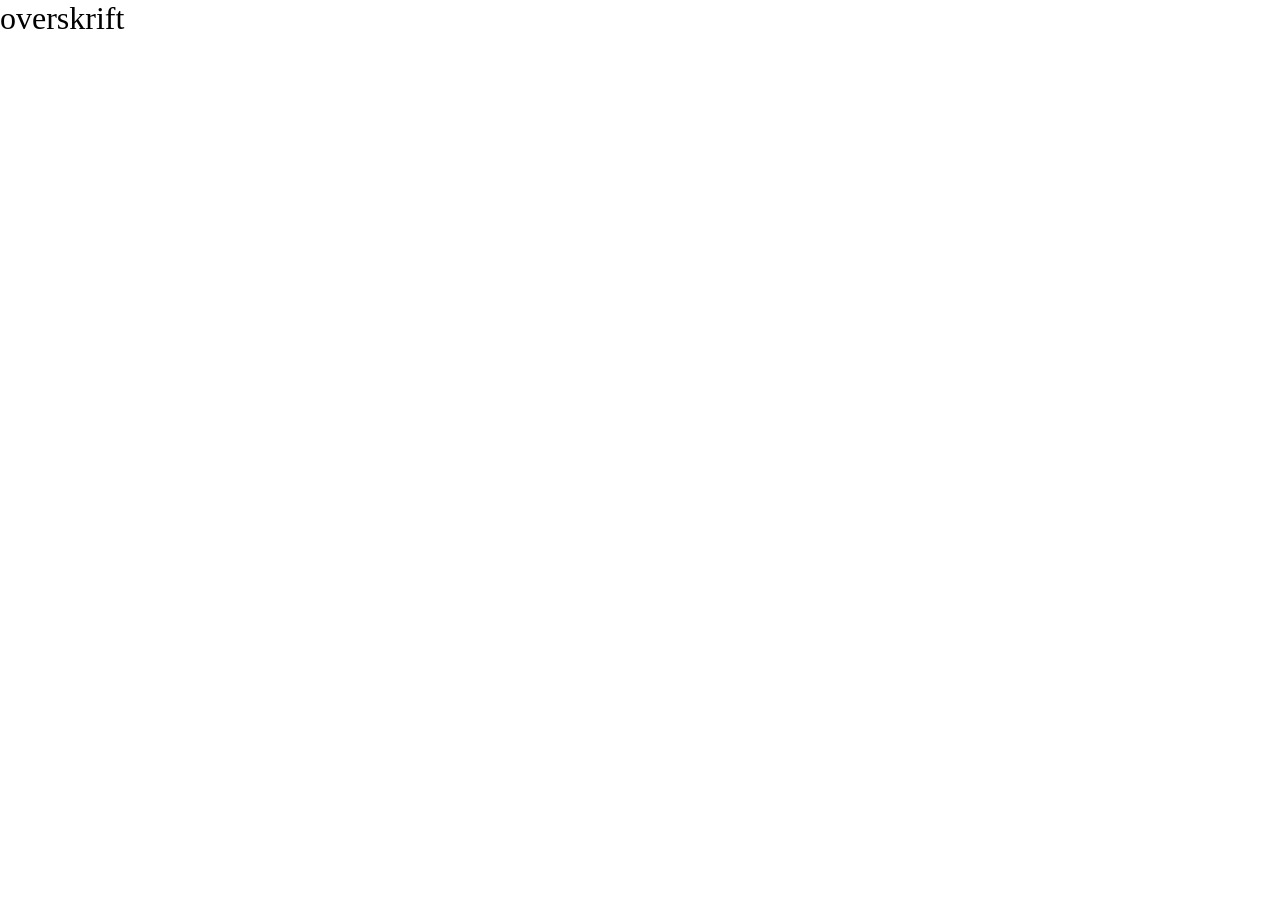
==== index.html @ e552405b "ny filer" ====
<!DOCTYPE html>
<html lang="en">
<head>
    <meta charset="UTF-8">
    <meta name="viewport" content="width=device-width, initial-scale=1.0">
    <title>Bob Dylan</title>
    <link rel="stylesheet" href="style.css">

</head>
<body>
    <header></header>

    <h1>overskrift</h1>



</body>
</html>
---- style.css ----
* {
    margin: 0;
    padding: 0;
    box-sizing: border-box;
}

img {
    display: block;
    max-width: 100%;

}

@import url('https://fonts.googleapis.com/css2?family=Rye&display=swap');

h1 {
    font-family: "Rye", serif;
    font-weight: 400;
    font-style: normal;
}

section {
    
}
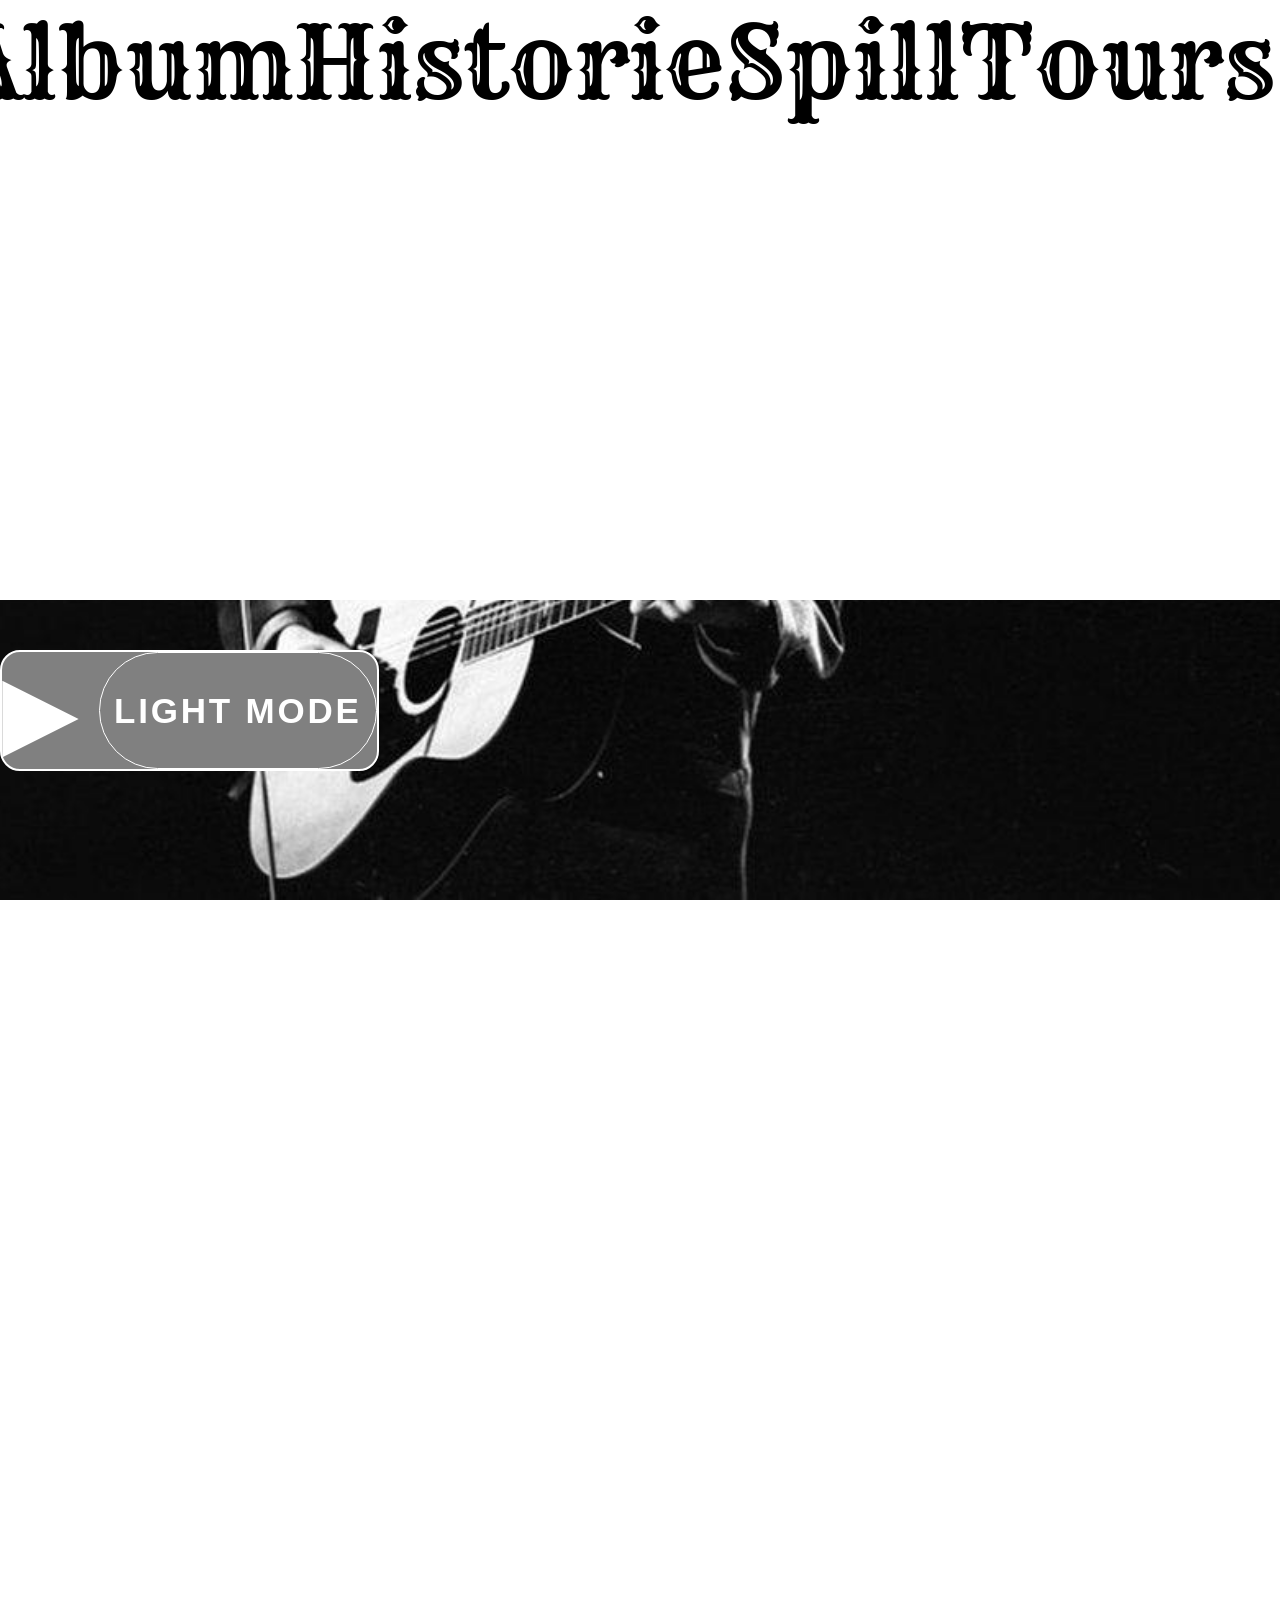
==== commit 93df62a7: "en del ting" ====
--- a/index.html
+++ b/index.html
@@ -5,13 +5,96 @@
     <meta name="viewport" content="width=device-width, initial-scale=1.0">
     <title>Bob Dylan</title>
     <link rel="stylesheet" href="style.css">
+    <link rel="icon" href="media/square.png">
+
 
 </head>
 <body>
-    <header></header>
+   
+<header>
+    
+        
+    <nav >
+      <a href="albums.html">Album</a>
+      <a href="history.html">Historie</a>
+      <a href="index.html"><img src="media/bob logo.jpg" alt=""></a>
+      <a href="game.html">Spill</a>
+      <a href="tt.html">Tours</a>
+    </nav>
 
-    <h1>overskrift</h1>
 
+
+</header>
+
+    <div class="knappDiv">
+        <button id="musikknapp" onclick="toggleMusic()">▶</button>
+        <audio id="myAudio" src="media/Bob Dylan - Like A Rolling Stone.mp3" loop></audio>
+        <button id="modeBtn" onclick="toggleMode()">LIGHT MODE</button>
+
+    </div>
+
+<section id="s2">
+    <h3>Welcome to</h3>
+    <h2>Bob Dylan's</h2>
+    <h1>OFFICIAL WEBSITE</h1>
+    <h3>Engineered by Linus Lerø</h3>
+</section>
+
+
+<section id="s1">
+    <h2>BOB DYLAN</h2>
+</section>
+
+
+
+<section id="s3">
+    <h2>Browse our activities</h2>
+
+
+    <div class="container">
+        <div></div>
+        <div></div>
+        <div></div>
+        <div></div>
+
+
+    </div>
+</section>
+
+   
+
+
+<script>
+    function toggleMusic() {
+    const audio = document.getElementById('myAudio');
+    const btn = document.getElementById('musikknapp');
+    if (audio.paused) {
+        audio.play();
+        btn.textContent = '⏸';
+    } else {
+        audio.pause();
+        btn.textContent = '▶';
+    }
+}
+
+
+function toggleMode() {
+    const btn = document.getElementById('modeBtn');
+    document.body.classList.toggle('light');
+    if (document.body.classList.contains('light')) {
+        btn.textContent = 'LSD MODE';
+        btn.style.borderColor = 'white';
+        btn.style.color = 'red';
+
+    } else {
+        btn.textContent = 'LIGHT MODE';
+        btn.style.borderColor = 'white';
+        btn.style.color = 'white';
+    }
+}
+</script>
+
+    
 
 
 </body>
--- a/style.css
+++ b/style.css
@@ -1,3 +1,6 @@
+@import url('https://fonts.googleapis.com/css2?family=Rye&display=swap');
+
+
 * {
     margin: 0;
     padding: 0;
@@ -10,7 +13,14 @@
 
 }
 
-@import url('https://fonts.googleapis.com/css2?family=Rye&display=swap');
+body {
+    background-image: url(media/bobdylanbak.jpg);
+    background-repeat: no-repeat;
+    background-attachment: fixed;
+    background-size: cover;  
+    background-position: center;  
+    height: auto;
+}
 
 h1 {
     font-family: "Rye", serif;
@@ -18,6 +28,204 @@
     font-style: normal;
 }
 
-section {
-    
-}+header {
+    background-color: white;
+    height: 600px;
+    overflow: hidden;
+}
+
+nav {
+    display: flex;
+    flex-direction: row;
+    justify-content: space-around;
+    align-items: center;
+    width: 100%;
+    margin-left: -50px;
+    
+ }
+
+nav a {
+    text-decoration: none;
+    font-family: rye;
+    color: black;
+    font-size: 100px;
+    transition: transform 0.2s ease, color 0.2s;
+}
+
+nav img {
+    width: 370px;
+}
+
+nav a:hover {
+  transform: translateY(-3px) scale(1.1);
+  color: #aaa;
+}
+
+
+
+#s1 {
+    display: flex;
+    justify-content: right;
+}
+
+#s1 h2 {
+    writing-mode: vertical-rl;
+    
+    color: white;
+    font-size: 700px;
+    white-space: nowrap;
+}
+
+#s2 {
+margin-top: 600px;
+}
+
+#s2 h3, h2, h1 {
+    color: white;
+    text-align: center;
+
+}
+
+#s2 h3 {
+    font-size: 100px;
+    margin-bottom: 80px;
+}
+#s2 h2 {
+    font-size: 150px;
+    font-family: rye;
+    font-weight: 100;
+    margin-bottom: 80px;
+}
+#s2 h1 {
+    font-size: 300px;
+    margin-bottom: 80px;
+}
+
+.knappDiv {
+    display: flex;
+    justify-content: left;
+    margin-top: 50px;
+    border: white solid 2px ;
+    border-radius: 20px;
+    width: fit-content;
+    background-color: gray;
+}
+
+
+#musikknapp {
+    background: none;
+    border: none;
+    font-size: 100px;
+    cursor: pointer;
+    color: white;
+     }
+
+
+ #modeBtn {
+    background: none;
+    border: 1.5px solid white;
+    border-radius: 100px;
+    color: white;
+    font-size: 35px;
+    font-weight: 700;
+    padding: 5px 14px;
+    cursor: pointer;
+    letter-spacing: 0.08em;
+    margin-left: 20px;
+}
+
+nav.light {
+    background-color: white;
+}
+
+body.light header {
+    background-color: blue;
+}
+
+body.light nav a {
+    color: black;
+}
+
+body.light {
+    background-image: url(media/bakgrunnLSD.png);
+}
+
+
+
+
+
+/* Albums page */
+
+#b2 {
+    background-image: url(media/backgroundalbum.jpg);
+}
+
+#b2 section {
+    margin-top: 100px;
+}
+
+
+.containerAlbum {
+    display: grid;
+    grid-template-columns: 1fr 1fr 1fr 1fr;
+    width: fit-content;      
+    margin: 0 auto;;
+    row-gap: 15px;
+    column-gap: 15px;
+    justify-content: space-around;
+    
+}
+
+.enkeltAlbum {
+    width: 1300px;
+    height: 1300px;
+    border: solid black 5px;
+    background-color: gray;
+    position: relative;      /* mangler — trengs for at teksten posisjonerer seg inni */
+    overflow: hidden;        /* mangler — klipper teksten som er skjult */
+    transition: transform 0.3s ease;
+
+}
+.enkeltAlbum img {
+    width: 100%;
+    height: 100%;
+    
+}
+.enkeltAlbum:hover {
+    transform: scale(1.05);  /* pop-effekten skal HER */
+    overflow: visible;
+}
+
+
+
+
+
+.enkeltAlbumText {
+    position: absolute;
+    bottom: -150px;        /* a bit more since there's more text now */
+    left: 0;
+    width: 100%;
+    background-color: rgba(0, 0, 0, 0.7);
+    color: white;
+    text-align: center;
+    padding: 10px 0;
+    transition: bottom 0.3s ease;
+}
+
+.enkeltAlbum:hover .enkeltAlbumText {
+    bottom: 0;
+  
+}
+
+.album-title {
+    margin: 0;
+    font-size: 60px;
+    font-weight: 500;
+}
+
+.album-year {
+    margin: 4px 0 0;
+    font-size: 50px;
+    color: rgba(255, 255, 255, 0.7);   /* slightly muted */
+}
+
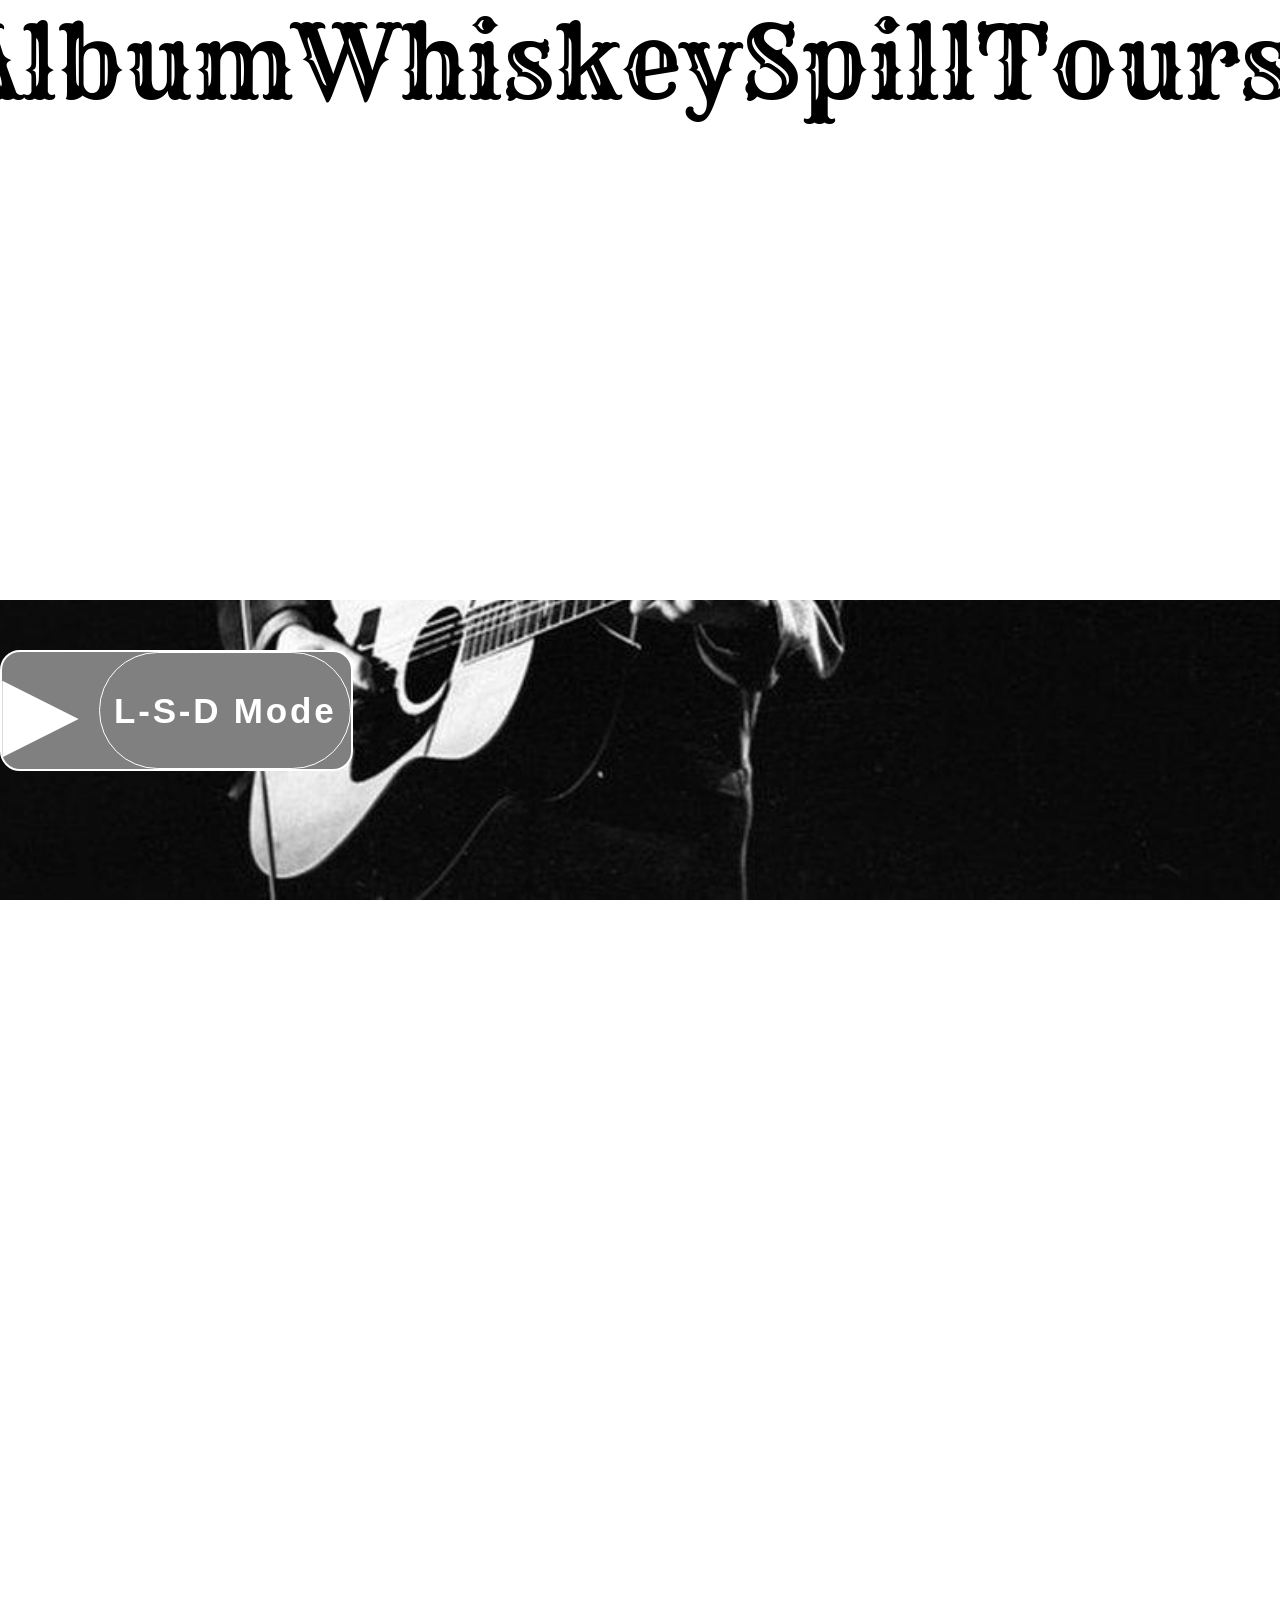
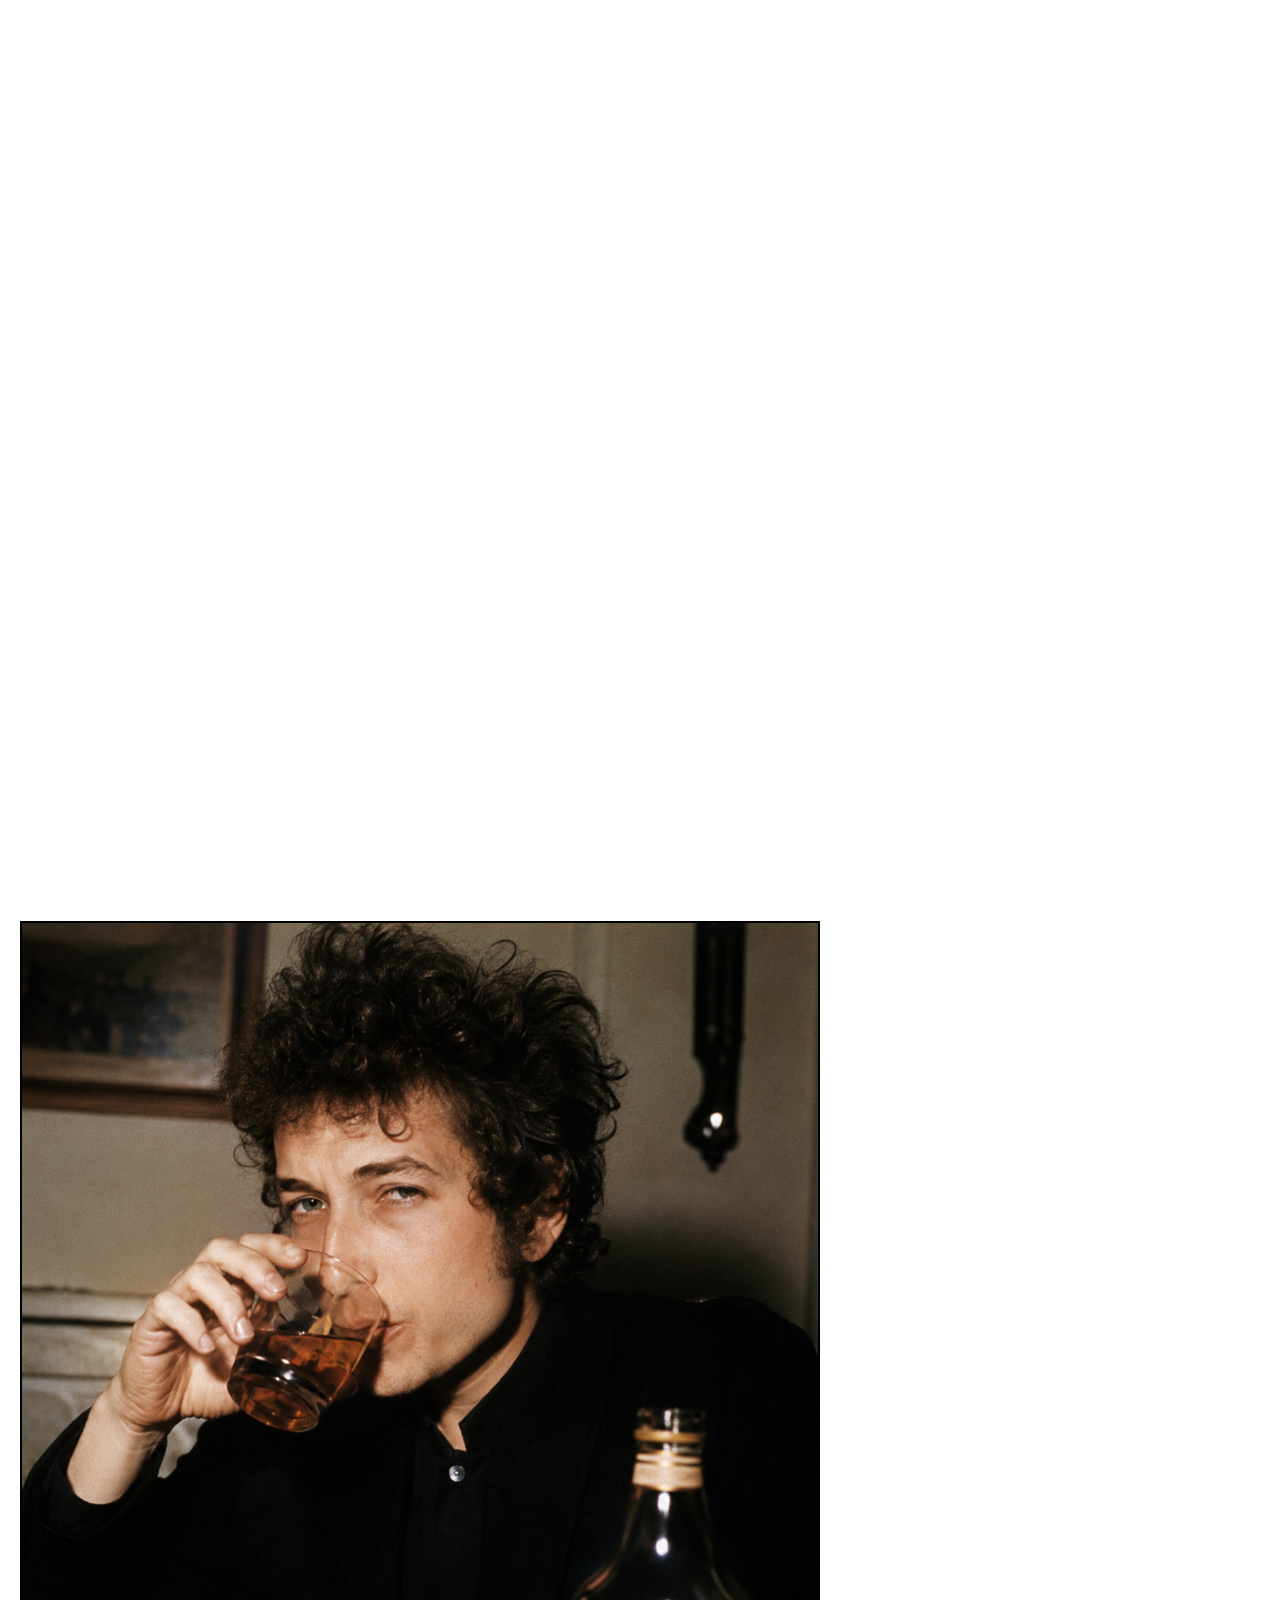
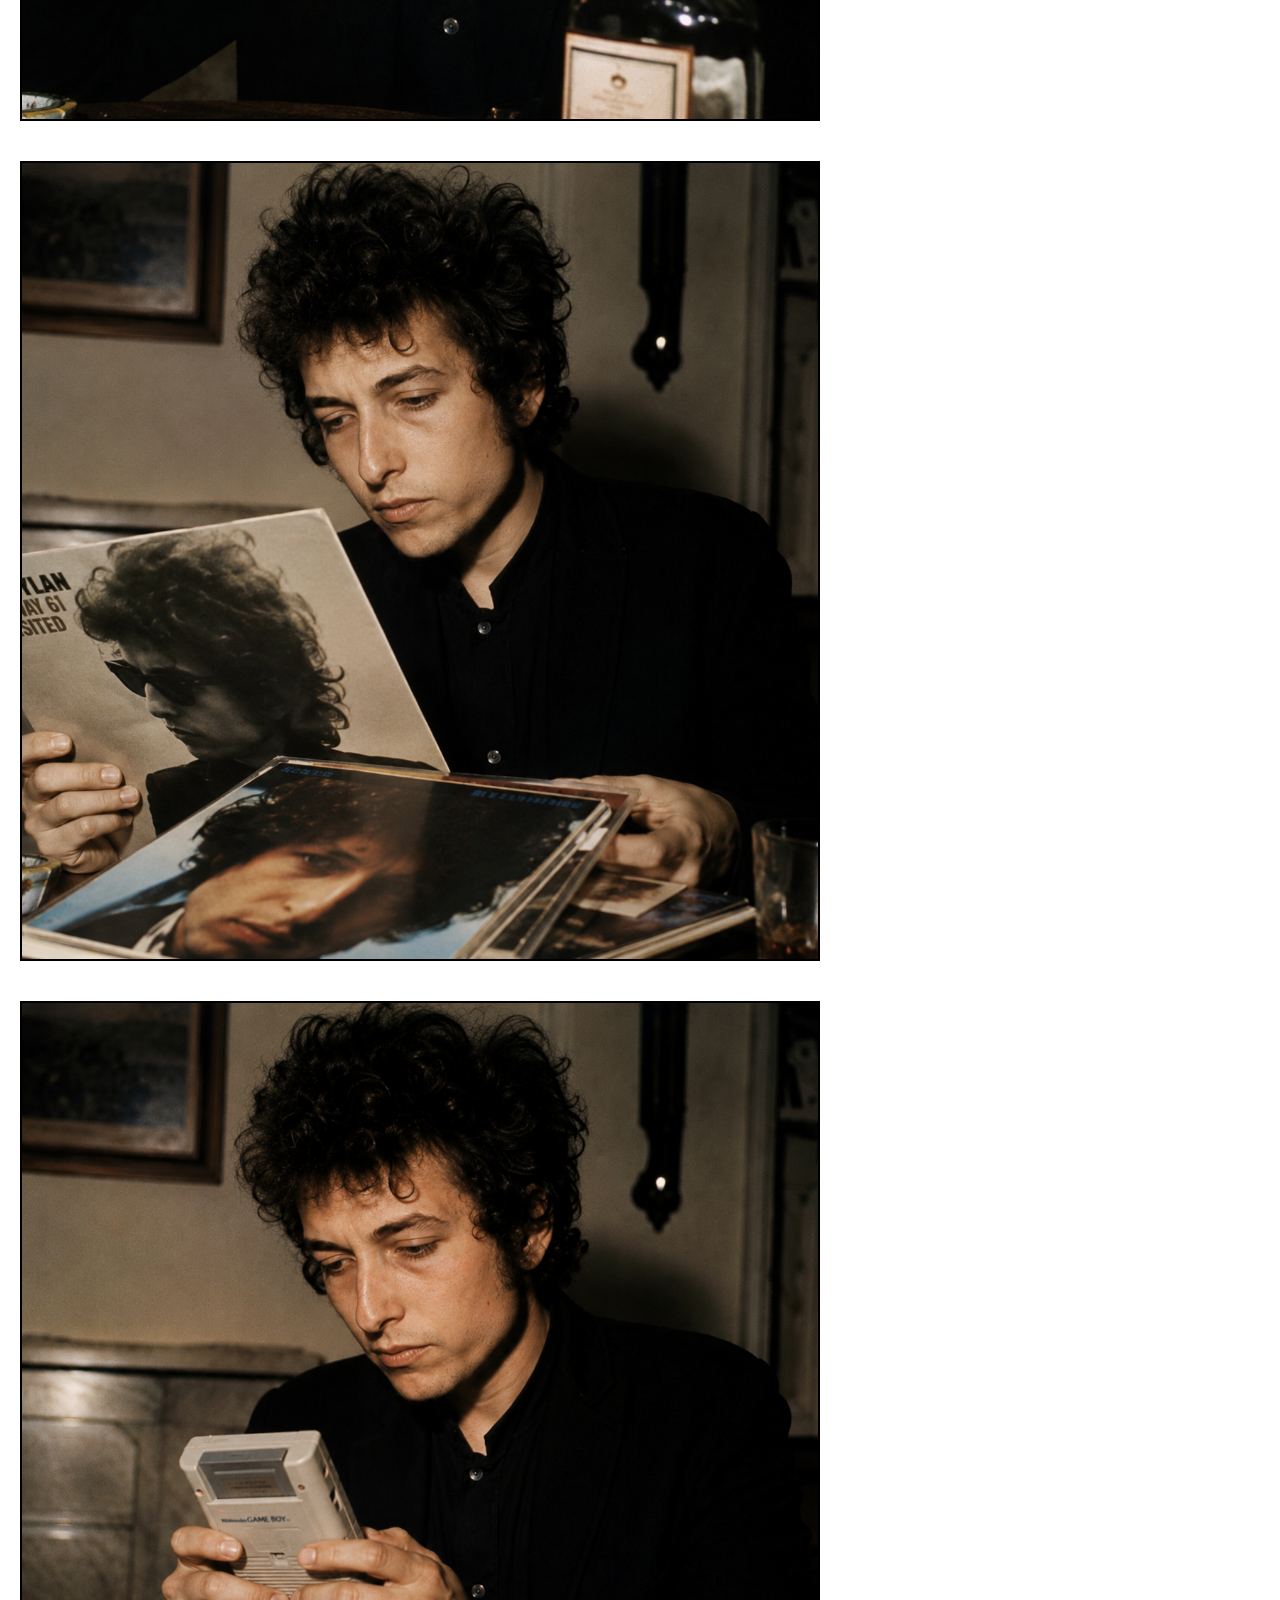
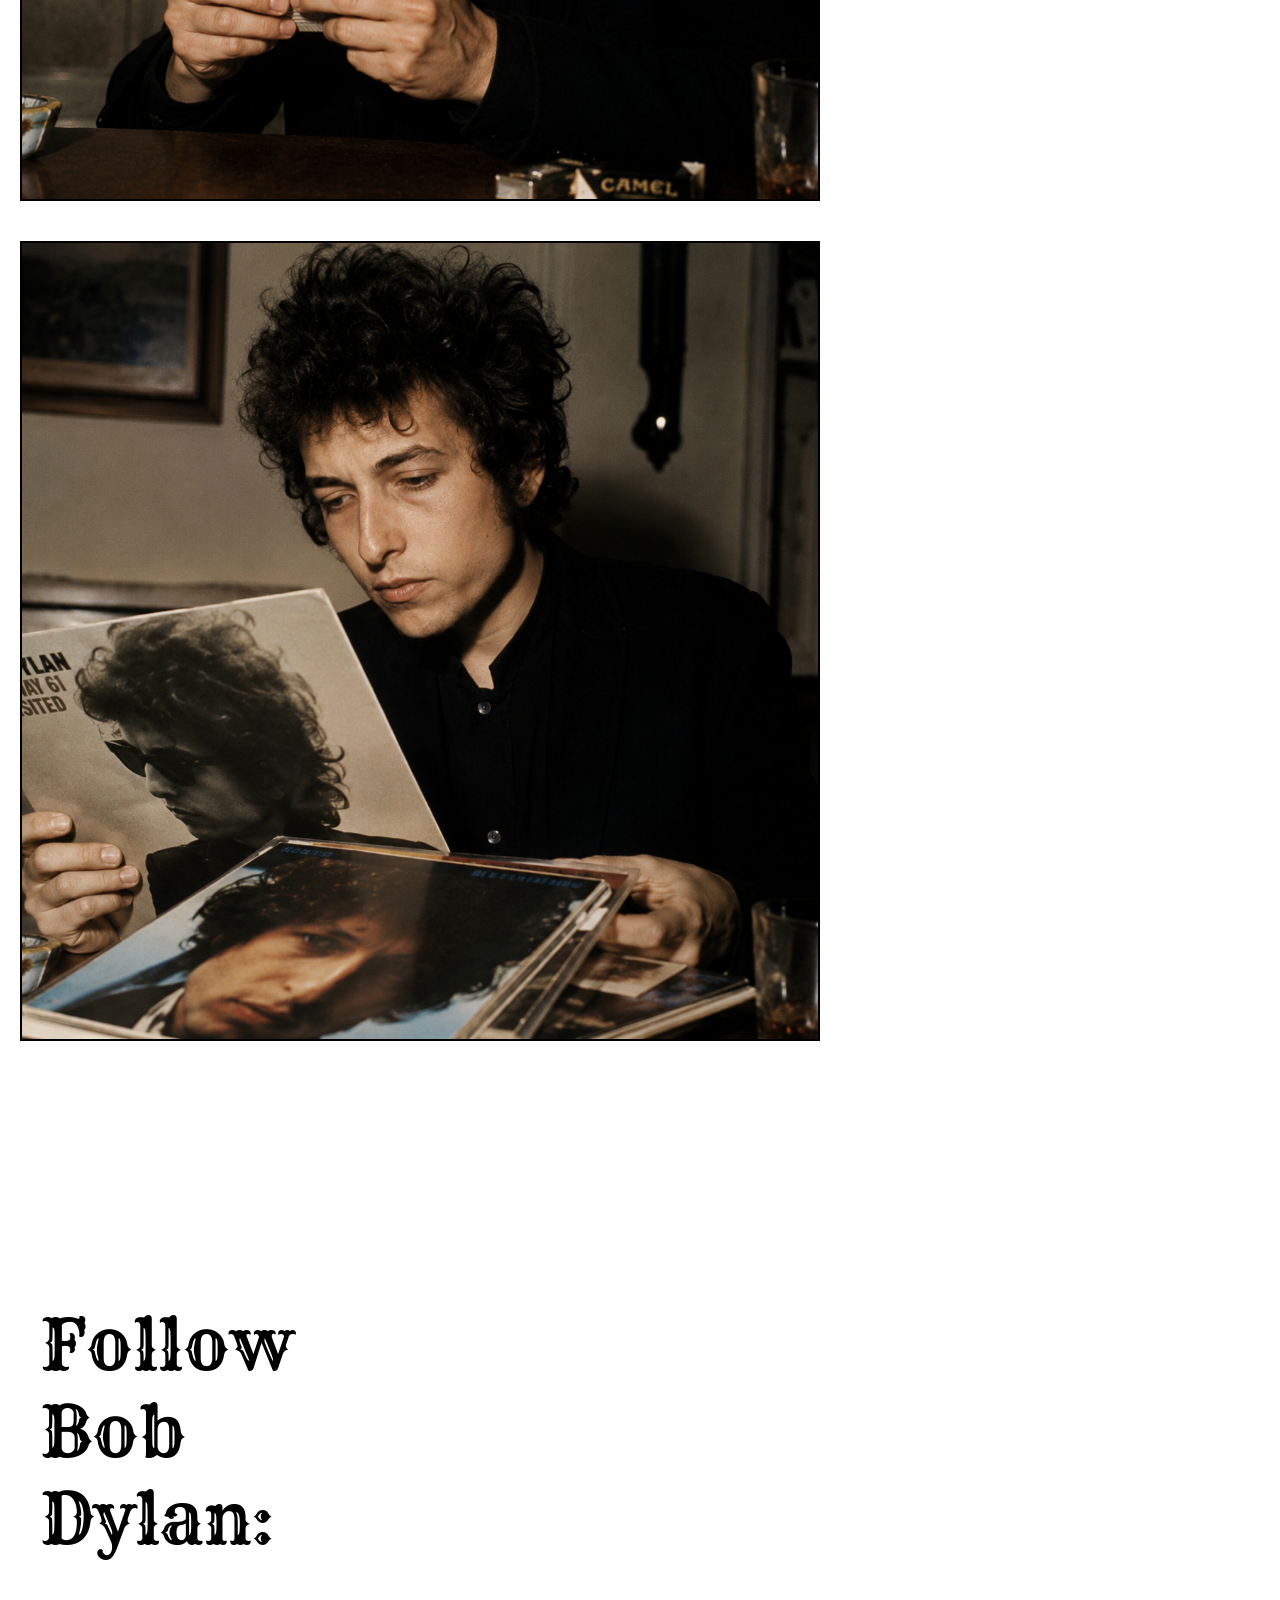
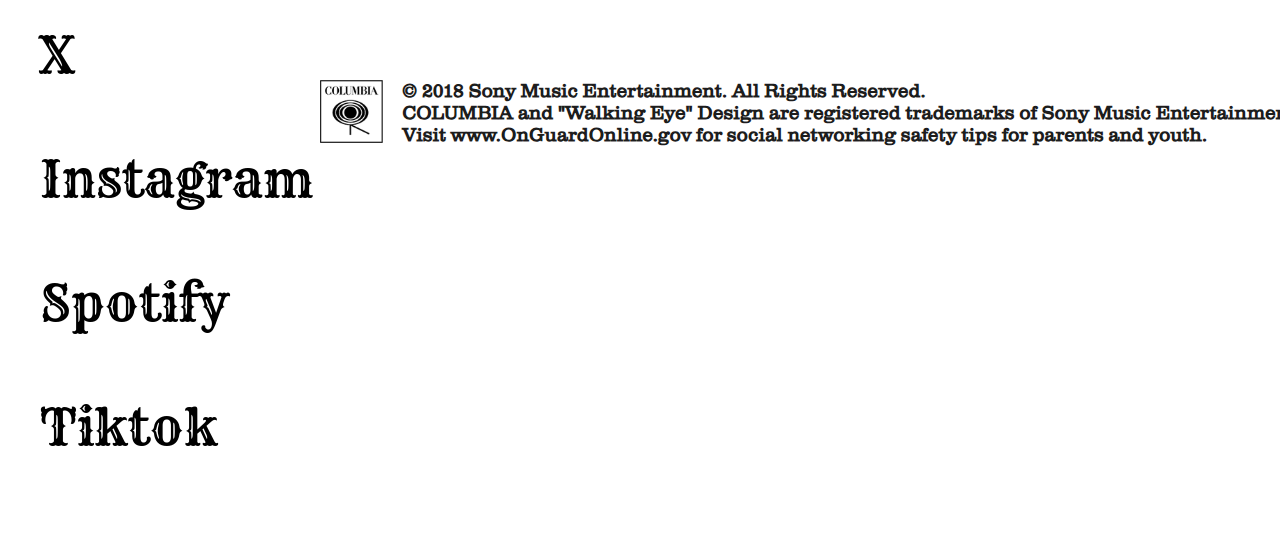
==== commit 31754b36: "nye ting" ====
--- a/index.html
+++ b/index.html
@@ -16,7 +16,7 @@
         
     <nav >
       <a href="albums.html">Album</a>
-      <a href="history.html">Historie</a>
+      <a href="https://buy.heavensdoor.com/">Whiskey</a>
       <a href="index.html"><img src="media/bob logo.jpg" alt=""></a>
       <a href="game.html">Spill</a>
       <a href="tt.html">Tours</a>
@@ -29,7 +29,7 @@
     <div class="knappDiv">
         <button id="musikknapp" onclick="toggleMusic()">▶</button>
         <audio id="myAudio" src="media/Bob Dylan - Like A Rolling Stone.mp3" loop></audio>
-        <button id="modeBtn" onclick="toggleMode()">LIGHT MODE</button>
+        <button id="modeBtn" onclick="toggleMode()">L-S-D Mode</button>
 
     </div>
 
@@ -52,15 +52,37 @@
 
 
     <div class="container">
-        <div></div>
-        <div></div>
-        <div></div>
-        <div></div>
+        <a href="https://buy.heavensdoor.com/"><div class="aktivitet">
+            <img src="media/whiskey.png" alt="">
+            <div class="textoppå">Whiskey</div>
+        </div></a>
+        <a href="albums.html"><div class="aktivitet">
+            <img src="media/sealbum.png" alt="">
+            <div class="textoppå">Album</div>
+        </div></a>
+        <a href=""><div class="aktivitet">
+            <img src="media/bobspiller.png" alt="">
+            <div class="textoppå">Spill</div>
+        </div></a>
+        <a href=""><div class="aktivitet">
+            <img src="media/sealbum.png" alt="">
+            <div class="textoppå">Tours and Tickets</div>
+        </div></a>
 
 
     </div>
 </section>
 
+<footer>
+    <div class="footercontainer">
+        <h2>Follow Bob Dylan:</h2>
+        <a href="https://x.com/bobdylan"><p>X</p></a>
+        <a href="https://www.instagram.com/bobdylan/?hl=en"><p>Instagram</p></a>
+        <a href="https://open.spotify.com/artist/74ASZWbe4lXaubB36ztrGX"><p>Spotify</p></a>
+        <a href="https://www.tiktok.com/@bobdylan"><p>Tiktok</p></a>
+    </div>
+    <img src="media/footerimg.png">
+</footer>
    
 
 
@@ -82,12 +104,12 @@
     const btn = document.getElementById('modeBtn');
     document.body.classList.toggle('light');
     if (document.body.classList.contains('light')) {
-        btn.textContent = 'LSD MODE';
+        btn.textContent = 'Light Mode';
         btn.style.borderColor = 'white';
         btn.style.color = 'red';
 
     } else {
-        btn.textContent = 'LIGHT MODE';
+        btn.textContent = 'L-S-D Mode';
         btn.style.borderColor = 'white';
         btn.style.color = 'white';
     }
--- a/style.css
+++ b/style.css
@@ -151,6 +151,103 @@
 }
 
 
+#s3 h2 {
+    font-size: 120px;
+    font-family: rye;
+    font-weight: 100;
+}
+
+.container {
+    display: flex;
+    margin-left: auto;
+    margin-right: auto;
+    max-width: 1700px;
+    flex-wrap: wrap;
+
+}
+
+
+.aktivitet {
+  position: relative;
+  overflow: hidden;
+  cursor: pointer;
+  width: 800px;
+    height: 800px;
+    background-color: gray;
+    border: black solid 2px;
+    margin: 20px;
+}
+
+.aktivitet img {
+  width: 100%;
+  height: 100%;
+  object-fit: cover;
+  transition: filter 0.5s ease;
+}
+
+.aktivitet:hover img {
+  filter: blur(8px);
+}
+
+.aktivitet .textoppå {
+  position: absolute;
+  inset: 0;
+  display: flex;
+  align-items: center;
+  justify-content: center;
+  opacity: 0;
+  transition: opacity 0.5s ease;
+  font-size: 70px;
+  color: white;
+  background-color: rgba(0, 0, 0, 0.5);
+  font-family: rye;
+  font-weight: 100;
+}
+
+.aktivitet:hover .textoppå {
+  opacity: 1;
+}
+
+
+
+
+
+
+footer {
+    
+    background-color: white;
+    margin-top: 200px;
+    display: flex;
+    justify-content: space-around;
+    align-items: center;
+    padding: 40px;
+}
+footer a {
+    text-decoration: none;
+    color: black;
+    font-family: rye;
+    font-size: 20px;
+    font-weight: 100;
+    font-size: 50px;
+    margin: 2.5px;
+}
+
+footer h2 {
+    font-family: rye;
+    font-weight: 100;
+    font-size: 70px;
+    color: black;
+    text-align: left;
+}
+
+footer img {
+    width: 100%;
+    width: 1700px;
+    height: 100%;
+}
+.footercontainer {
+    
+}
 
 
 
@@ -181,8 +278,8 @@
     height: 1300px;
     border: solid black 5px;
     background-color: gray;
-    position: relative;      /* mangler — trengs for at teksten posisjonerer seg inni */
-    overflow: hidden;        /* mangler — klipper teksten som er skjult */
+    position: relative;      
+    overflow: hidden;        
     transition: transform 0.3s ease;
 
 }
@@ -192,7 +289,7 @@
     
 }
 .enkeltAlbum:hover {
-    transform: scale(1.05);  /* pop-effekten skal HER */
+    transform: scale(1.05);  
     overflow: visible;
 }
 
@@ -202,7 +299,7 @@
 
 .enkeltAlbumText {
     position: absolute;
-    bottom: -150px;        /* a bit more since there's more text now */
+    bottom: -150px;        
     left: 0;
     width: 100%;
     background-color: rgba(0, 0, 0, 0.7);
@@ -226,6 +323,174 @@
 .album-year {
     margin: 4px 0 0;
     font-size: 50px;
-    color: rgba(255, 255, 255, 0.7);   /* slightly muted */
-}
-
+    color: rgba(255, 255, 255, 0.7);   
+}
+
+
+/* spill page */
+
+
+#bg {
+    background-image: url(media/backgroundgame.png);
+    
+}
+
+/*info boks */ 
+.info-boks {
+  position: fixed;
+  bottom: 30px;
+  right: 30px;
+  background: rgba(255, 255, 255, 0.15);
+  backdrop-filter: blur(8px);
+  border: 2px solid rgba(255, 255, 255, 0.3);
+  border-radius: 50%;
+  padding: 1rem;
+  color: white;
+  cursor: pointer;
+  width: 200px;
+  height: 200px;
+  display: flex;
+  align-items: center;
+  justify-content: center;
+  font-size: 100px;
+  
+  transition: width 0.3s ease, height 0.3s ease;
+  overflow: hidden;
+}
+
+.info-boks.åpen {
+  width: 250px;
+  height: auto;
+  padding: 1.5rem;
+  border-radius: 16px;
+  width: 1000px;
+  height: 1000px;
+ 
+
+}
+
+.info-innhold {
+  display: none;
+  font-size: 70px;
+  line-height: 1.6;
+}
+
+.info-boks.åpen .info-innhold {
+  display: block;
+}
+
+.info-boks.åpen #infoTekst {
+  display: none;
+}
+/**/
+
+
+
+.containeroppe {
+    display: flex;
+    justify-content: space-around;
+    height: 400px;
+    flex-direction: column;
+}
+
+.containeroppe h2, h1 {
+    font-size: 150px;
+    font-family: rye;
+    font-weight: 100;
+}
+
+.knapper {
+    display: flex;
+    justify-content: center;
+    
+}
+
+.knapper button {
+    width: 250px;
+    height: 250px;
+    border: black solid 2px;
+    border-radius: 50%;
+    font-size: 50px;
+}
+
+
+
+.containerkort {
+    display: flex;
+    width: 3000px;
+    border: black solid 5px;
+    justify-content: space-around;
+    margin: auto;
+    margin-top: 50px;
+}
+
+.Kort {
+    background-color: gray;
+    width: 1000px;
+    height: 1300px;
+    display: flex;
+    flex-direction: column;
+    align-items: center;
+    justify-content: space-around;
+    border-radius: 25px;
+}
+.Kort h1 {
+    font-size: 100px;
+}
+.Kort h2 {
+    font-family: rye;
+    font-size: 70px;
+    font-weight: 100;
+}
+
+.Kort {
+    background-color: gray;
+    width: 1000px;
+    height: 1300px;
+    border-radius: 25px;
+}
+
+#scoreDisplay {
+    font-size: 70px;
+}
+
+#feedback {
+    text-align: center;
+    font-size: 50px;
+}
+
+
+
+
+
+
+
+
+
+
+
+
+
+
+
+
+
+
+
+
+
+
+
+
+
+
+
+
+
+/* tt/tours and tickets*/
+
+
+#b3 {
+    background-color: white;
+    background-image: none;
+}
